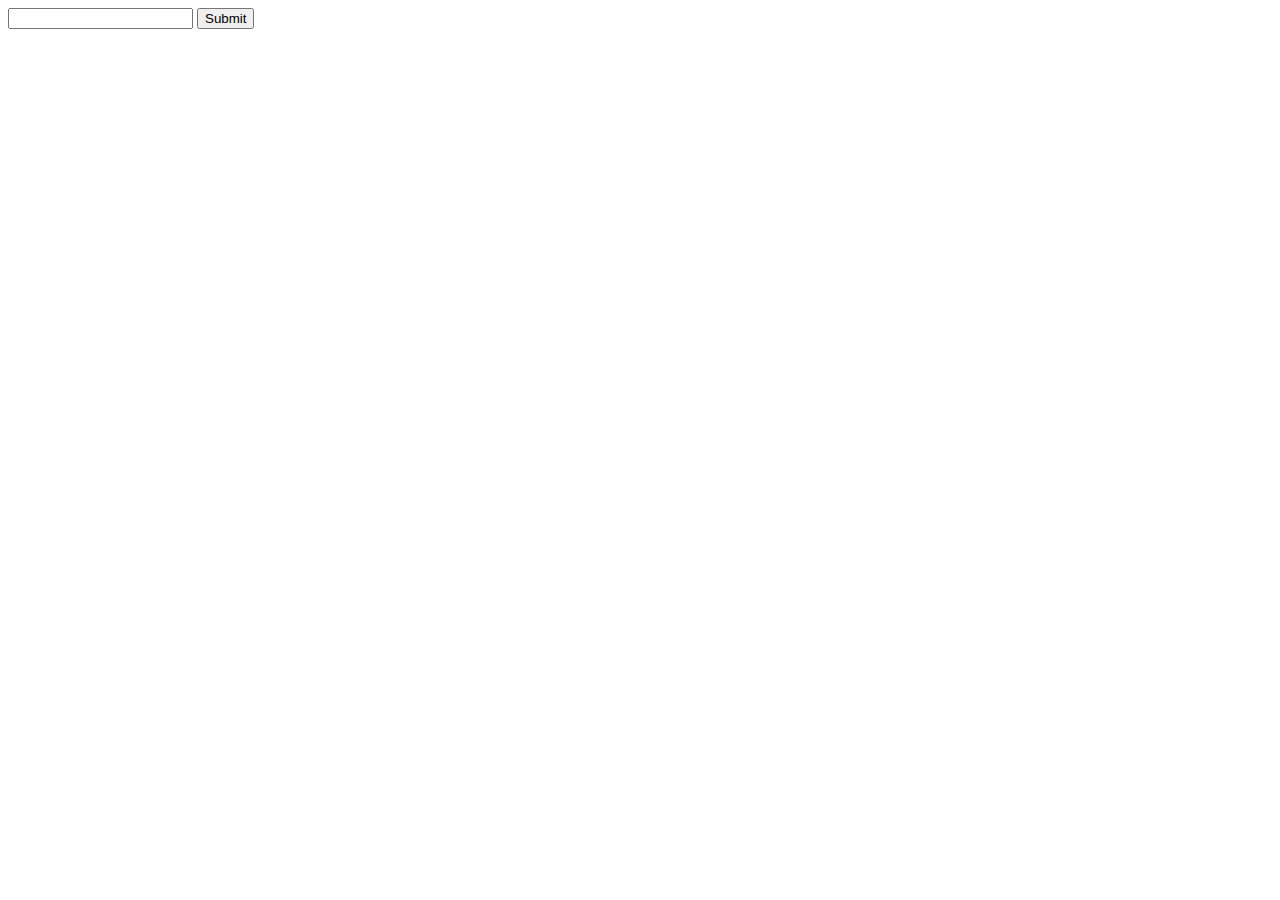
==== loginform.html @ d171c507 "Form Eklendi" ====
<!DOCTYPE html>
<html lang="en">
<head>
    <meta charset="UTF-8">
    <meta http-equiv="X-UA-Compatible" content="IE=edge">
    <meta name="viewport" content="width=device-width, initial-scale=1.0">
    <title>Document</title>
</head>
<body>
    <form action="">
        <input type="text">
        <button>Submit</button>
    </form>
</body>
</html>
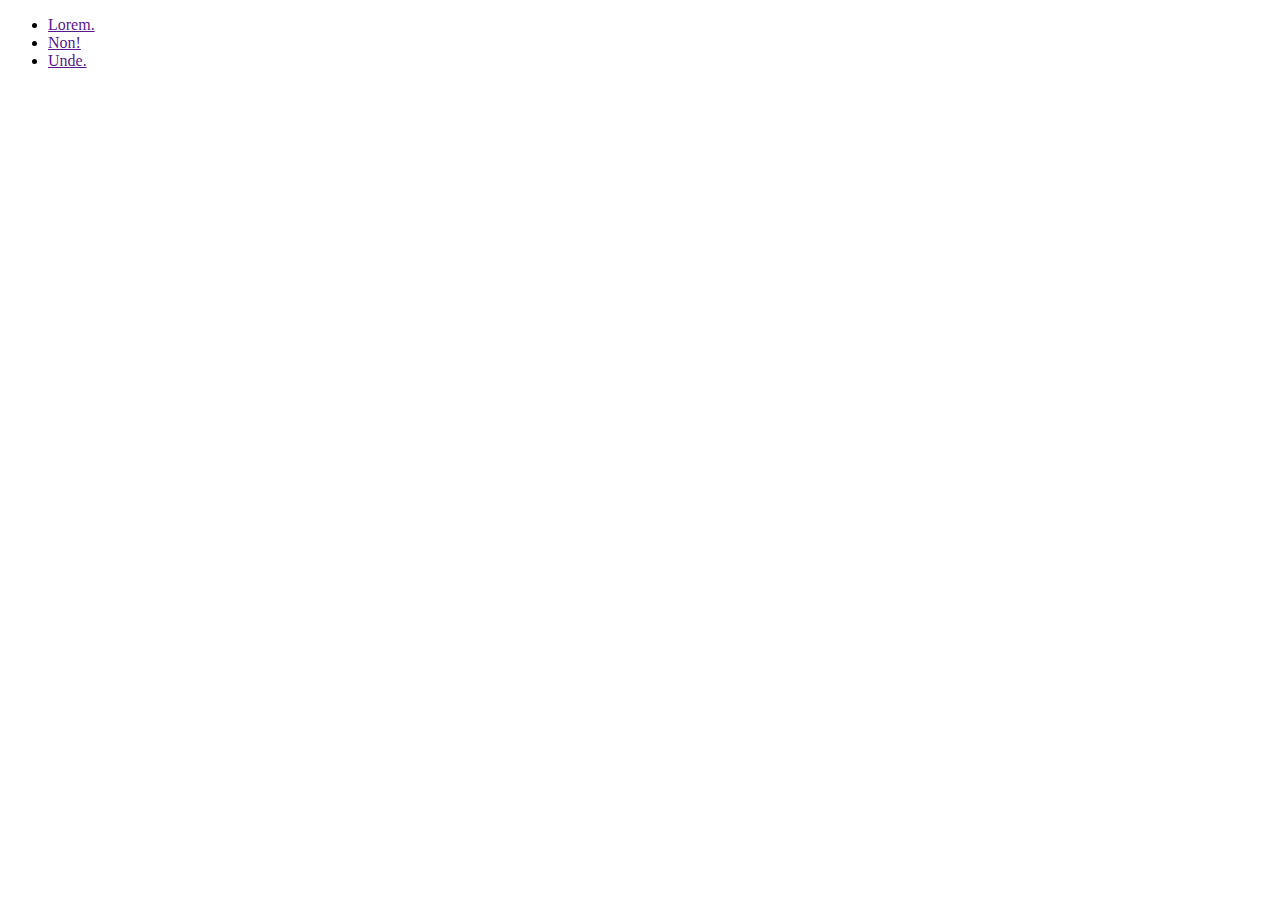
==== commit 0b7e752a: "link yapısı eklendi" ====
--- a/loginform.html
+++ b/loginform.html
@@ -7,9 +7,10 @@
     <title>Document</title>
 </head>
 <body>
-    <form action="">
-        <input type="text">
-        <button>Submit</button>
-    </form>
+    <ul>
+        <li><a href="">Lorem.</a></li>
+        <li><a href="">Non!</a></li>
+        <li><a href="">Unde.</a></li>
+    </ul>
 </body>
 </html>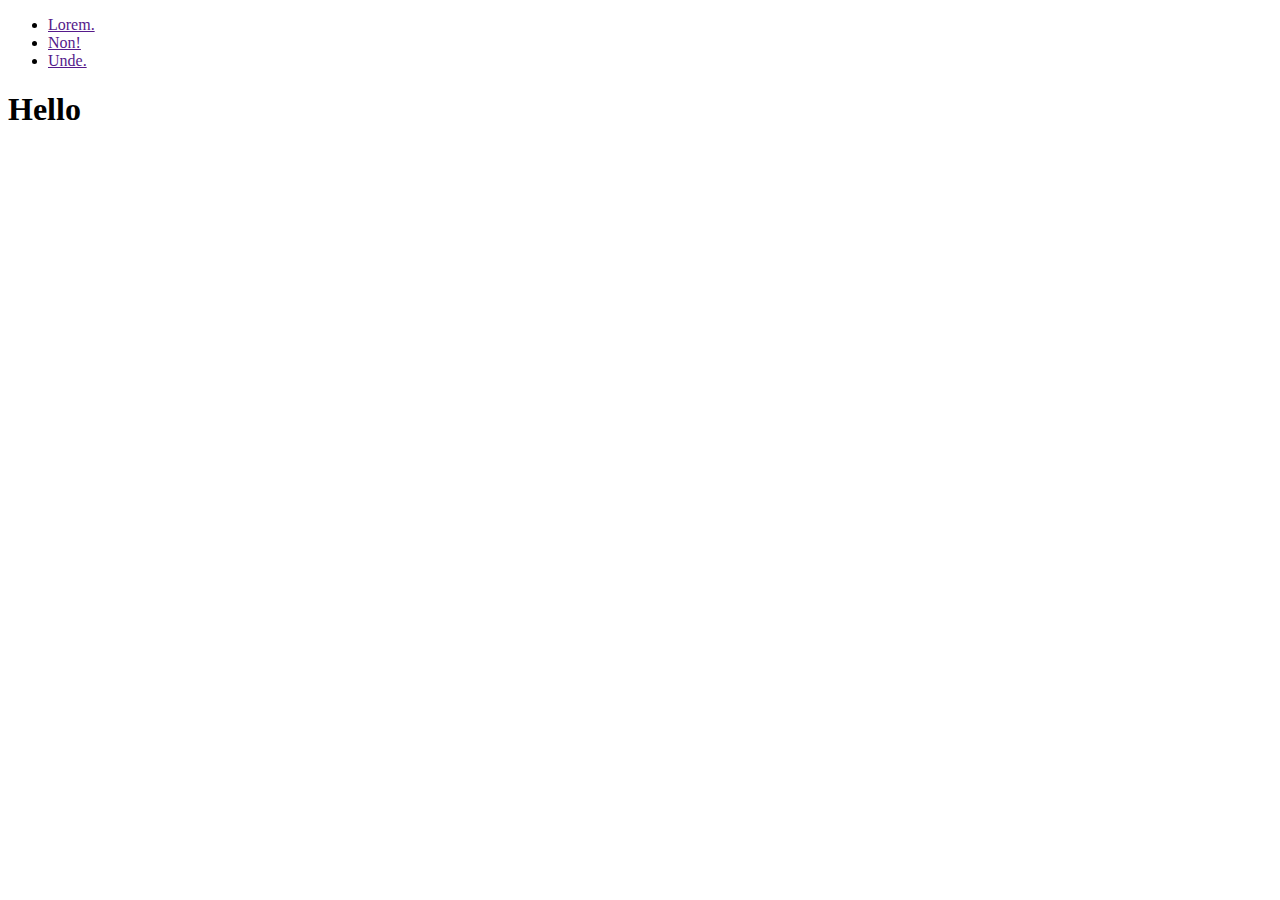
==== commit 318088ca: "Changed" ====
--- a/loginform.html
+++ b/loginform.html
@@ -12,5 +12,6 @@
         <li><a href="">Non!</a></li>
         <li><a href="">Unde.</a></li>
     </ul>
+    <h1>Hello</h1>
 </body>
 </html>